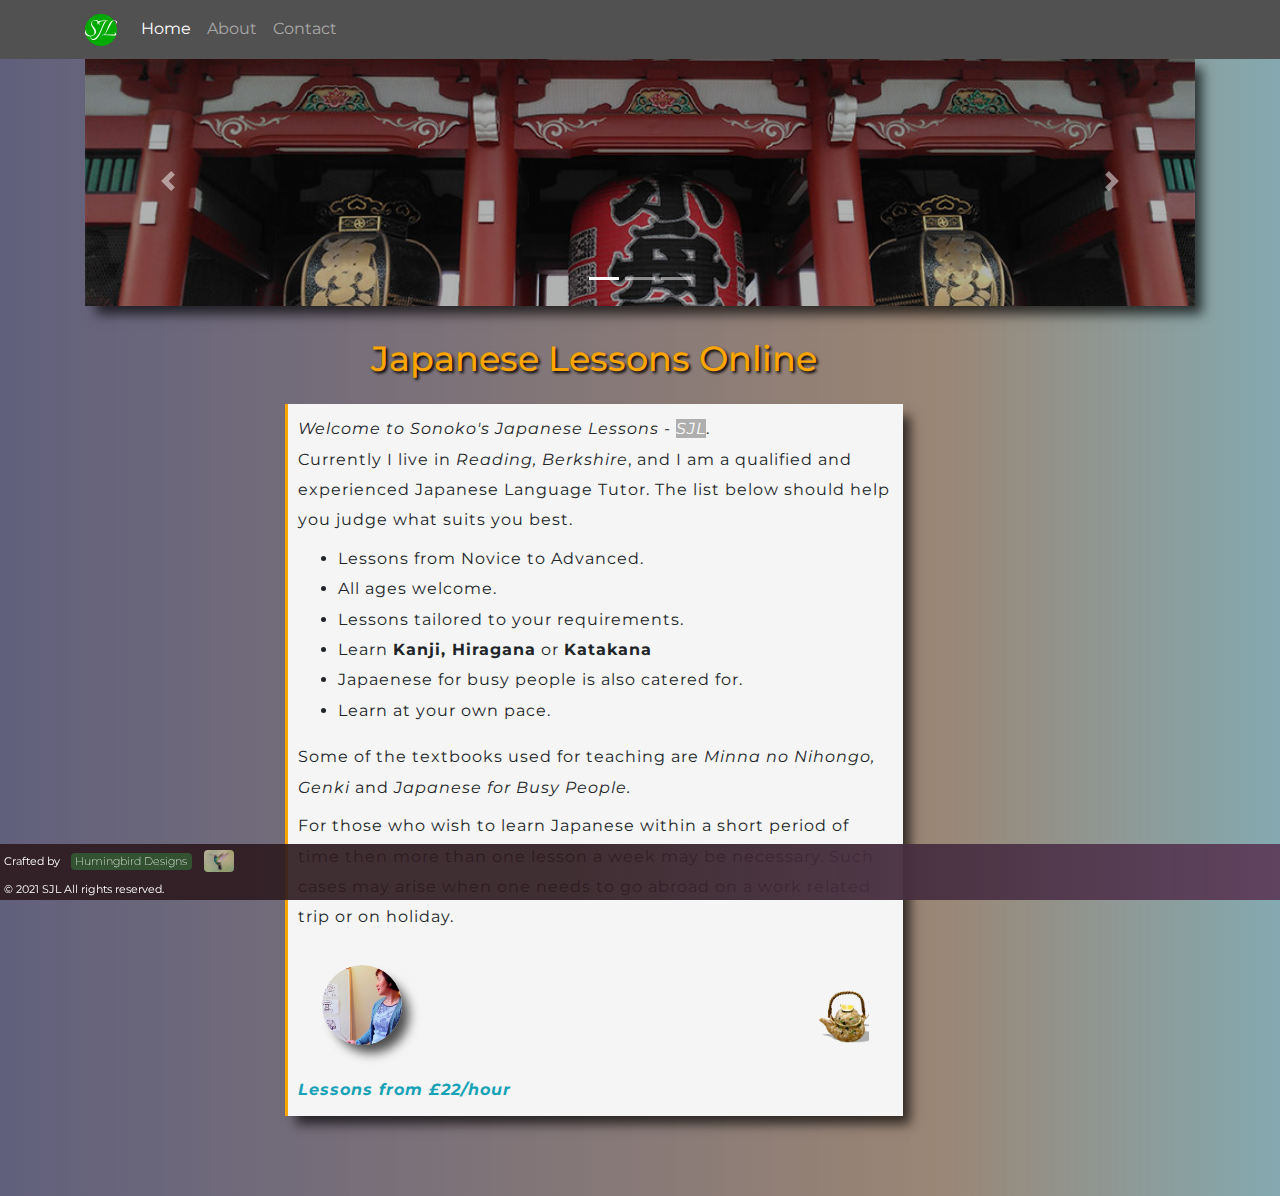
==== index.html @ 19e737f8 "Updated logo to .png." ====
<!DOCTYPE html>

<html>

<head>
	<!-- Required meta tags -->
	<meta charset="utf-8">
	<meta name="viewport" content="width=device-width, initial-scale=1, shrink-to-fit=no">
	<meta name="description" content="Learn Japanese at your own pace. I teach basic and advanced Japanese lessons.">
	<link rel="icon" type="image/png" sizes="16x16" href="images/favicon-16x16.png">

	<!-- Bootstrap core CSS -->
	<link href="vendor/bootstrap/css/bootstrap.min.css" rel="stylesheet">

	<link rel="stylesheet" type="text/css" href="css/site.css">

	<title>Home | Learn Japanese Online | Reading, UK</title>
</head>

<body>
	<header>
		<nav class="navbar navbar-expand-sm navbar-dark fixed-top my-primary">
			<div class="container">
				<a class="navbar-brand" href="index.html">
					<img src="images/favicon-32x32.png">
				</a>

				<button class="navbar-toggler" type="button" data-toggle="collapse" data-target="#navbarCollapse"
					aria-controls="navbarCollapse" aria-expanded="false" aria-label="Toggle navigation">
					<span class="navbar-toggler-icon"></span>
				</button>

				<div class="collapse navbar-collapse" id="navbarCollapse">
					<ul class="nav navbar-nav mr-auto">
						<li class=" nav-item">
							<a class="nav-link active" href="index.html">Home</a>
						</li>
						<!-- <li class="nav-item">
							<a class="nav-link" href="lesson.html">Lesson</a>
						</li> -->
						<li class="nav-item">
							<a class="nav-link" href="about.html">About</a>
						</li>
						<li class="nav-item">
							<a class="nav-link" href="contact.html">Contact</a>
						</li>
					</ul>
				</div>
			</div>
		</nav>
	</header>

	<main class="container" role="main">
		<div id="welcomeCarousel" class="carousel slide carousel-fade hero" data-ride="carousel">
			<ol class="carousel-indicators">
				<li data-target="#welcomeCarousel" data-slide-to="0" class="active"></li>
				<li data-target="#welcomeCarousel" data-slide-to="1"></li>
				<li data-target="#welcomeCarousel" data-slide-to="2"></li>
			</ol>

			<div class="carousel-inner">
				<div class="carousel-item active welcome-carousel-image1"></div>
				<div class="carousel-item welcome-carousel-image2"></div>
				<div class="carousel-item welcome-carousel-image3"></div>
			</div>

			<a class="carousel-control-prev" href="#welcomeCarousel" role="button" data-slide="prev">
				<span class="carousel-control-prev-icon" aria-hidden="true"></span>
				<span class="sr-only">Previous</span>
			</a>
			<a class="carousel-control-next" href="#welcomeCarousel" role="button" data-slide="next">
				<span class="carousel-control-next-icon" aria-hidden="true"></span>
				<span class="sr-only">Next</span>
			</a>
		</div>

		<div class="container">
			<div class="row">
				<div class="col-md-8 col-sm-10 col-lg-8 col-xl-7 col-12 offset-sm-1 offset-md-2 offset-lg-2">
					<h1 class="mb-4 mt-0 text-center">Japanese Lessons Online</h1>

					<section class="para para-home">
						<p><em>Welcome to Sonoko's Japanese Lessons - <span class="logo-2">SJL</em>.<br>
							Currently I live
							in
							<em>Reading,
								Berkshire</em>,
							and
							I am
							a qualified and experienced Japanese
							Language
							Tutor. The list below should help you judge what suits you best.
						</p>
						<ul>
							<li>Lessons from Novice to Advanced.</li>
							<li>All ages welcome.</li>
							<li>Lessons tailored to your requirements.</li>
							<li>Learn <strong>Kanji, Hiragana</strong> or <strong>Katakana</strong></li>
							<li>Japaenese for busy people is also catered for.</li>
							<li>Learn at your own pace.</li>
						</ul>

						<p>Some of the textbooks used for teaching are <em>Minna no Nihongo, Genki</em> and
							<em>Japanese
								for
								Busy
								People.</em>
						</p>
						<p>
							For those who wish to learn Japanese within a short period of time then more than one lesson
							a
							week may be necessary. Such cases may arise when one needs to go abroad on a work related
							trip
							or on
							holiday.
						</p>

						<span class="clearfix">
							<a href="about.html">
								<img src="images/lesson_scene_round.png" width=80px
									class="rounded-circle img-fluid pics float-left mt-4 ml-4"
									alt="Photo of tutor pointing at white board" data-placement="right"
									data-toggle="tooltip" title="About me" style="border: none;"></a>

							<img src="images/contentBG_1.png" width="50px"
								class="rounded img-fluid float-right mt-5 mr-4" alt=" Japanese teapot"
								data-placement="left" data-toggle="tooltip" title="Japanese teapot">
						</span><br>
						<span class="text-info  "><em><b>Lessons from £22/hour</b></em></span>
					</section>
				</div>
			</div>
		</div>
	</main>

	<div class="container">
		<footer id="sticky-footer" class="text-white">
			<div class="row">
				<div class="col-12">
					<p class="m-0 p-1" style="text-align: left;">
						<span class="small-font">Crafted by <span class="badge badge-success ml-2 badge-new">Humingbird
								Designs
							</span></span>
						<img src="images/bird.jpg" width=30px class="rounded ml-2" alt="bird">
					</p>
				</div>
				<div class="col-12">
					<p class="m-0 pl-1">
						<span class="small-font" style="text-align: right;"> &copy; 2021
							SJL
							All
							rights
							reserved.</span>
					</p>
				</div>
			</div>
		</footer>
	</div>

	<!-- Bootstrap core JavaScript -->
	<script src="vendor/jquery/jquery.slim.min.js"></script>
	<script src="vendor/bootstrap/js/bootstrap.bundle.min.js"></script>

	<script>
		$(document).ready(function () {

			$('[data-toggle="tooltip"]').tooltip();
		});
	</script>
</body>

</html>
---- css/site.css ----
@import url('https://fonts.googleapis.com/css2?family=Montserrat:wght@400;600&display=swap');

html {
    height: 100%;
    -webkit-text-size-adjust: 100%; -ms-text-size-adjust: 100%;
}

* { -moz-box-sizing: border-box; -webkit-box-sizing: border-box; box-sizing: border-box; }

body {
    background: rgb(81,80,111);
    background: linear-gradient(90deg, rgba(81,80,111,0.908000700280112) 0%, rgba(134,109,89,0.8323704481792717) 73%, rgba(132,169,176,1) 100%);     
    font-family: 'Montserrat', sans-serif;
    font-size: 16px;
    height: 100%;
    padding-top:56px;
}

main {
    max-width: 100rem;
}

.carousel {
    margin-bottom: 2rem;
}
  
.carousel-caption {
    bottom: 3rem;
    z-index: 10;
}

.carousel-item {
    height: 26rem;
    max-width: 100vw;
    background-size: cover;
    background-position: center center;
    background-repeat: no-repeat;
}

.welcome-carousel-image1 {
    box-shadow: inset 0 0 0 100vw rgba(0,0,0,0.3);
    background-image:url('../images/scene400.jpg');
    height: 160px; /* was 225px, 206px */
}

.welcome-carousel-image2 {
    box-shadow: inset 0 0 0 100vw rgba(0,0,0,0.3);
    background-image:url('../images/scene2-400.jpg');
    height: 160px;
}

.welcome-carousel-image3 {
    box-shadow: inset 0 0 0 100vw rgba(0,0,0,0.3);
    background-image:url('../images/scene4-400.jpg');
    height:160px;
}

.jap-pics {
    background-image: url('../images/scene5-400.jpg');
    background-repeat: no-repeat;
    height: 160px;
    background-size:100%;
}

.jap-pics-6 {
    background-image: url('../images/scene6-400.jpg');
    background-repeat: no-repeat;
    height: 160px;
    background-size:100%;
    background-position: 50% 84%;
}

.scene-6  {    
    width: auto;
    height: 140px;
}

.logo {
    background-color: rgb(66, 134, 66); 
    padding: 2px 6px 4px 6px;
    border-radius: 50%; 
    font-size: 1.1rem;
}

.logo-2 {
    background-color: rgba(128, 128, 128, .6);
    color: white;
}

@media (min-width: 576px) {
    .jap-pics {
        background-image:url('../images/scene5-800.jpg');
        background-repeat: no-repeat;
        /* height: 460px;  */
        height: 160px;       
    }

    .jap-pics-6 {
        background-image: url('../images/scene6-800.jpg');
        background-repeat: no-repeat;
        background-position: 50% 70%;
        height: 160px;
    }    
}

@media (min-width: 768px) { 
    .welcome-carousel-image1 {
        background-image:url('../images/scene800.jpg');
        height: 160px; /* was 450, 296, 290 */
    } 

    .welcome-carousel-image2 {
        background-image:url('../images/scene2-800.jpg');
        height: 160px;
    }     

    .welcome-carousel-image3 {
        background-image:url('../images/scene4-800.jpg');
        height: 160px;
    }

    .jap-pics {
        background-image:url('../images/scene5-800.jpg');
        background-repeat: no-repeat;
        height: 160px;        
    }

    .jap-pics-6 {
        background-image:url('../images/scene6-800.jpg');
        background-repeat: no-repeat;
        height: 160px;        
    }    
}

@media (min-width: 992px) { 
    .welcome-carousel-image1 {
        background-image:url('../images/scene800.jpg');
        height: 200px; /* was 330px */
    } 
    .welcome-carousel-image2 {
        background-image:url('../images/scene2-800.jpg');
        height: 200px;
    }     

    .welcome-carousel-image3 {
        background-image:url('../images/scene4-800.jpg');
        height: 200px;
    }  
    
    .jap-pics {
        background-image:url('../images/scene5-800.jpg');
        background-repeat: no-repeat;
        height: 200px;
    }    

    .jap-pics-6 {
        background-image:url('../images/scene6-800.jpg');
        background-repeat: no-repeat;
        background-position: 50% 62%;
        height: 200px;
    }    
}

@media (min-width: 1200px) { 
    .welcome-carousel-image1 {
        background-image:url('../images/scene1000.jpg');
        height: 250px; /* was 420px */
    } 
    .welcome-carousel-image2 {
        background-image:url('../images/scene2-1000.jpg');
        height: 250px;
    }     

    .welcome-carousel-image3 {
        background-image:url('../images/scene4-1000.jpg');
        height: 250px;
    }       

    .jap-pics {
        background-image:url('../images/scene5-1000.jpg');
        background-repeat: no-repeat;
        height:  250px;
    }

    .jap-pics-6 {
        background-image:url('../images/scene6-1000.jpg');
        background-repeat: no-repeat;
        /* background-position: 50% 57%; */
        height: 250px;
    }    
}

.badge-new {
    font-size: .7rem; 
    background: rgb(50, 82, 50);
    font-weight: 200;
}

.row-new {
  display: flex;
  flex-direction: column;
  justify-content: space-between;
}

.small-font {
    font-size: .7rem;
}

.my-primary {
    background-color: #525151 !important;
}

.para {
    font-size: 1.0rem;
    background-color: whitesmoke;
    line-height: 1.8rem;
    padding: 10px;
    box-shadow: 9px 10px 11px -2px rgba(0,0,0,0.69);
    border-left: 3px solid ;
    border-color: orange;    
    letter-spacing: 1px;
    margin-bottom: 64px;
}

.para-home {
    margin-bottom: 100px;
}

section p {
    margin-bottom: .5rem;
}

.m-b {
    margin-bottom: 100px;
}

h1 {
    color: orange;
    font-size: 1.8rem;
}

.pipe {
    color: orange;
}

.hdg-colour {
    color: rgb(180, 119, 4);
}

@media (min-width: 768px) { 
    .para {
        font-size: 1.0rem;
        line-height: 1.9rem;
        margin-bottom: 80px;
    }
    .contact {
        /* margin-bottom: 30px; */
    }
    h1 {
        font-size: 2.2rem;
    }
}

@media (max-width: 332px) {
    .contact {
        margin-bottom: 70px;
    }
    .email {
        font-size: .6rem;
    }
}

h1, h3  {
    text-shadow: 2px 2px 3px black;
}

.email-1 {
    box-shadow: 4px 4px 4px -2px rgba(0,0,0,0.69);
}

div h1 {
    box-shadow: none;
}

.clearfix {
  overflow: auto;
}

.pics {
    box-shadow: 9px 10px 11px -2px rgba(0,0,0,0.69);
    opacity: 1;
    filter: alpha(opacity=100);
    margin-right: 6px;
    border: 2px solid #828585;
}

.hero {
    box-shadow: 9px 10px 11px -2px rgba(0, 0, 0, 0.69);
}

a[href^="http"] {
    /* By File:Icon External Link.png: anonymous at MediaWiki (or someone else, whose work MediaWiki used) uploaded to Commons by Metalhead64derivative work MareklugNon-pixel version: TMg - File:Icon External Link.png, GPL, https://commons.wikimedia.org/w/index.php?curid=5949301 */
    background: url(../images/Icon_External_Link.svg) no-repeat right;
    padding-right: 16px;
}

a[href*="http"]::after {
    font-style: italic;
    content: " (goes off site)";
}

#sticky-footer {
    background: rgb(45,26,31);
    background: linear-gradient(90deg, rgba(45,26,31,0.908000700280112) 45%, rgba(96,67,95,1) 100%, rgba(54,55,57,1) 100%);
    position: fixed;
    width: 100%;
    left: 0;
    bottom: 0;
}

input:-webkit-autofill,
input:-webkit-autofill:hover,
input:-webkit-autofill:focus textarea:-webkit-autofill,
textarea:-webkit-autofill:hover textarea:-webkit-autofill:focus,
select:-webkit-autofill,
select:-webkit-autofill:hover,
select:-webkit-autofill:focus {
  -webkit-box-shadow: 0 0 0px 1000px #ffffff inset !important;
  box-shadow: 0 0 0px 1000px #ffffff inset !important;
}
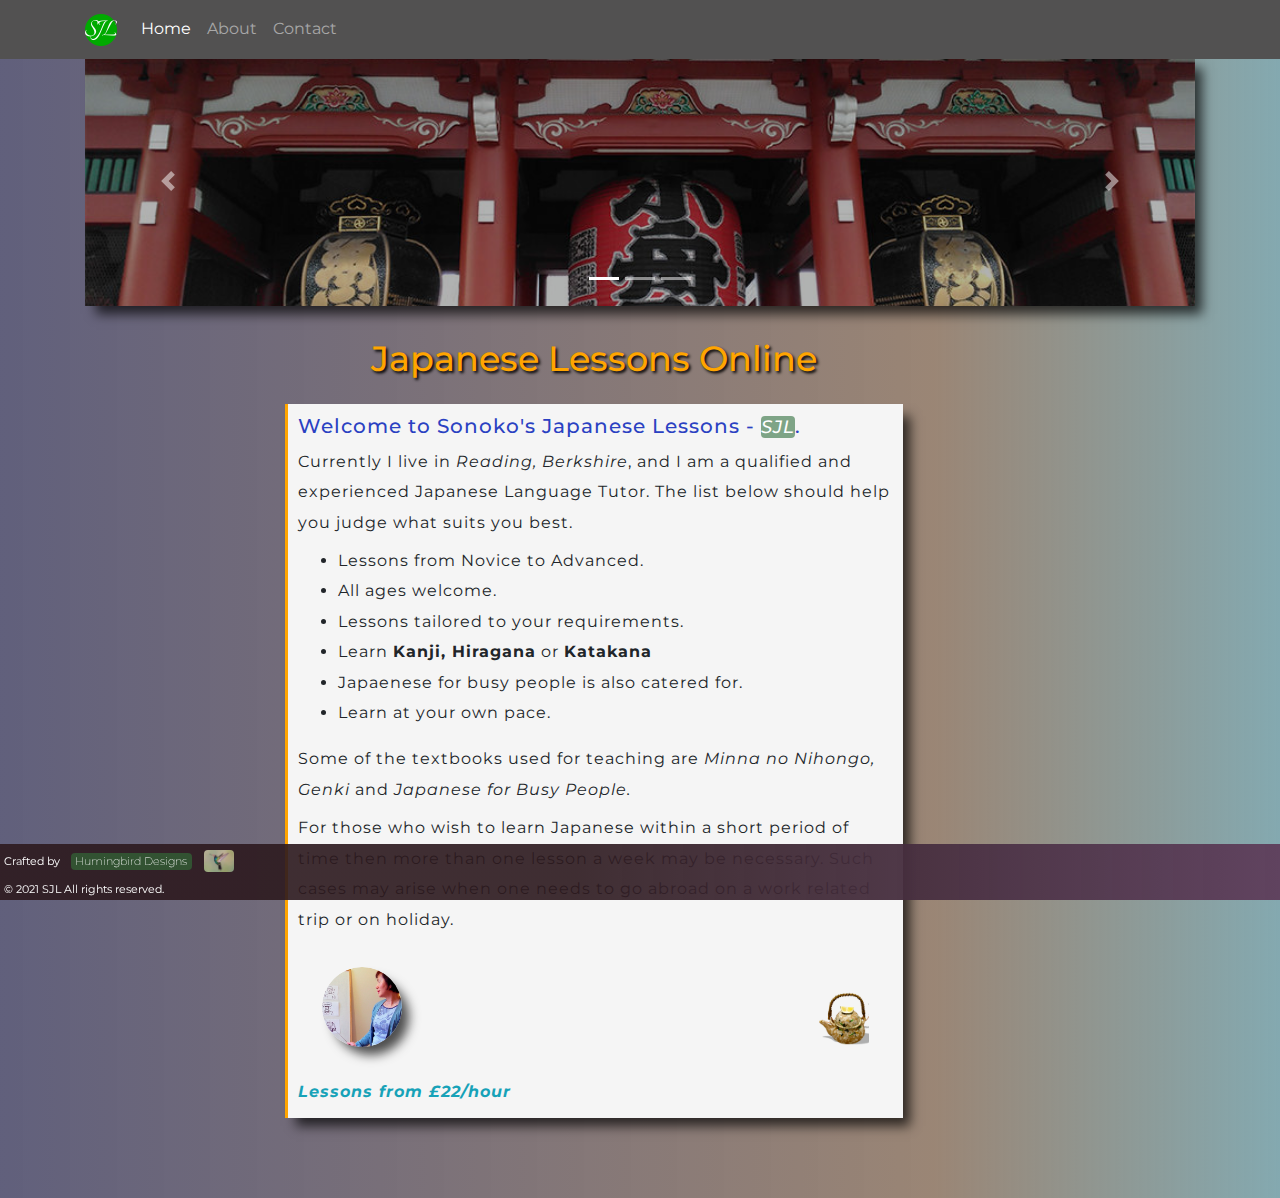
==== commit 9dca8d21: "Minor tweaks as per HTML checker" ====
--- a/index.html
+++ b/index.html
@@ -1,6 +1,6 @@
 <!DOCTYPE html>
 
-<html>
+<html lang="en">
 
 <head>
 	<!-- Required meta tags -->
@@ -22,7 +22,7 @@
 		<nav class="navbar navbar-expand-sm navbar-dark fixed-top my-primary">
 			<div class="container">
 				<a class="navbar-brand" href="index.html">
-					<img src="images/favicon-32x32.png">
+					<img src="images/favicon-32x32.png" alt="brand">
 				</a>
 
 				<button class="navbar-toggler" type="button" data-toggle="collapse" data-target="#navbarCollapse"
@@ -50,7 +50,7 @@
 		</nav>
 	</header>
 
-	<main class="container" role="main">
+	<main class="container">
 		<div id="welcomeCarousel" class="carousel slide carousel-fade hero" data-ride="carousel">
 			<ol class="carousel-indicators">
 				<li data-target="#welcomeCarousel" data-slide-to="0" class="active"></li>
@@ -80,8 +80,10 @@
 					<h1 class="mb-4 mt-0 text-center">Japanese Lessons Online</h1>
 
 					<section class="para para-home">
-						<p><em>Welcome to Sonoko's Japanese Lessons - <span class="logo-2">SJL</em>.<br>
-							Currently I live
+						<h5 style="color: rgb(42, 65, 194);">Welcome to Sonoko's Japanese Lessons - <span
+								class="logo-2"><i>SJL</i></span>.
+						</h5>
+						<p>Currently I live
 							in
 							<em>Reading,
 								Berkshire</em>,
@@ -117,14 +119,14 @@
 
 						<span class="clearfix">
 							<a href="about.html">
-								<img src="images/lesson_scene_round.png" width=80px
+								<img src="images/lesson_scene_round.png" width=80
 									class="rounded-circle img-fluid pics float-left mt-4 ml-4"
 									alt="Photo of tutor pointing at white board" data-placement="right"
 									data-toggle="tooltip" title="About me" style="border: none;"></a>
 
-							<img src="images/contentBG_1.png" width="50px"
-								class="rounded img-fluid float-right mt-5 mr-4" alt=" Japanese teapot"
-								data-placement="left" data-toggle="tooltip" title="Japanese teapot">
+							<img src="images/contentBG_1.png" width="50" class="rounded img-fluid float-right mt-5 mr-4"
+								alt=" Japanese teapot" data-placement="left" data-toggle="tooltip"
+								title="Japanese teapot">
 						</span><br>
 						<span class="text-info  "><em><b>Lessons from £22/hour</b></em></span>
 					</section>
--- a/css/site.css
+++ b/css/site.css
@@ -83,15 +83,16 @@
 }
 
 .logo-2 {
-    background-color: rgba(128, 128, 128, .6);
+    background-color: rgba(8, 83, 24, 0.5);
     color: white;
+    border-radius: 4px;
+    font-size: .9em;
 }
 
 @media (min-width: 576px) {
     .jap-pics {
         background-image:url('../images/scene5-800.jpg');
         background-repeat: no-repeat;
-        /* height: 460px;  */
         height: 160px;       
     }
 
@@ -253,9 +254,7 @@
         line-height: 1.9rem;
         margin-bottom: 80px;
     }
-    .contact {
-        /* margin-bottom: 30px; */
-    }
+
     h1 {
         font-size: 2.2rem;
     }
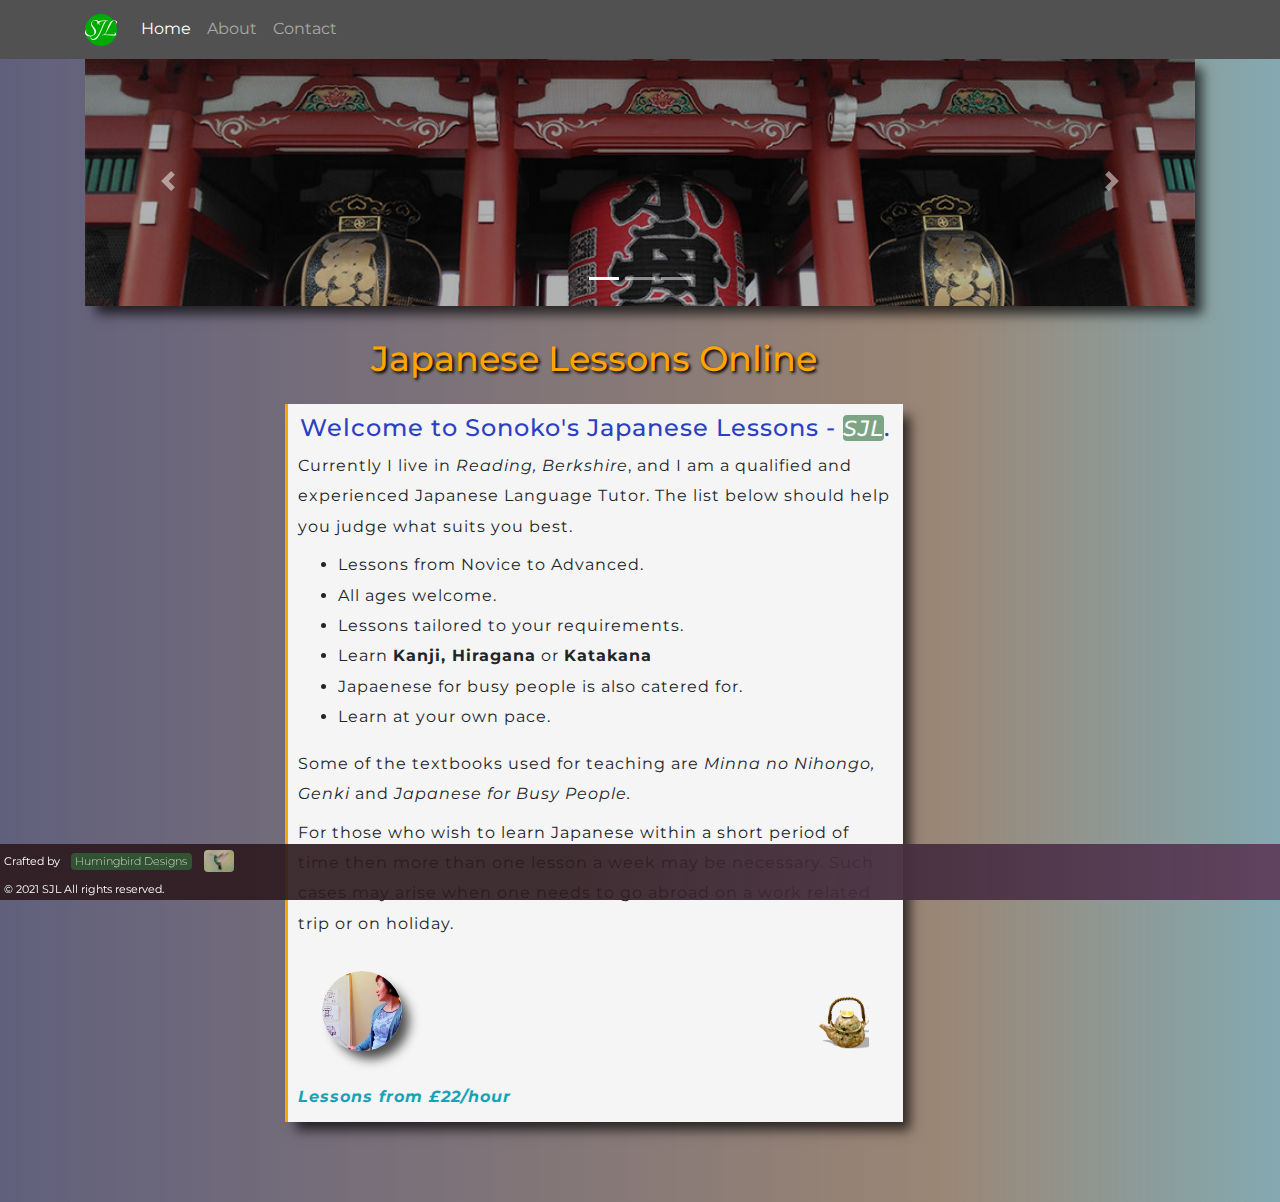
==== commit 78e608e5: "Minor tweaks to pass HTML checker" ====
--- a/index.html
+++ b/index.html
@@ -80,9 +80,8 @@
 					<h1 class="mb-4 mt-0 text-center">Japanese Lessons Online</h1>
 
 					<section class="para para-home">
-						<h5 style="color: rgb(42, 65, 194);">Welcome to Sonoko's Japanese Lessons - <span
-								class="logo-2"><i>SJL</i></span>.
-						</h5>
+						<h4>Welcome to Sonoko's Japanese Lessons - <span class="logo-2"><i>SJL</i></span>.
+						</h4>
 						<p>Currently I live
 							in
 							<em>Reading,
@@ -143,7 +142,7 @@
 						<span class="small-font">Crafted by <span class="badge badge-success ml-2 badge-new">Humingbird
 								Designs
 							</span></span>
-						<img src="images/bird.jpg" width=30px class="rounded ml-2" alt="bird">
+						<img src="images/bird.jpg" width=30 class="rounded ml-2" alt="bird">
 					</p>
 				</div>
 				<div class="col-12">
--- a/css/site.css
+++ b/css/site.css
@@ -87,6 +87,12 @@
     color: white;
     border-radius: 4px;
     font-size: .9em;
+}
+
+section > h4 {
+    color: rgb(42, 65, 194);
+    text-align: center;
+    font-size: 1.2rem;
 }
 
 @media (min-width: 576px) {
@@ -258,6 +264,9 @@
     h1 {
         font-size: 2.2rem;
     }
+    section > h4 {        
+    font-size: 1.5rem;
+    }
 }
 
 @media (max-width: 332px) {
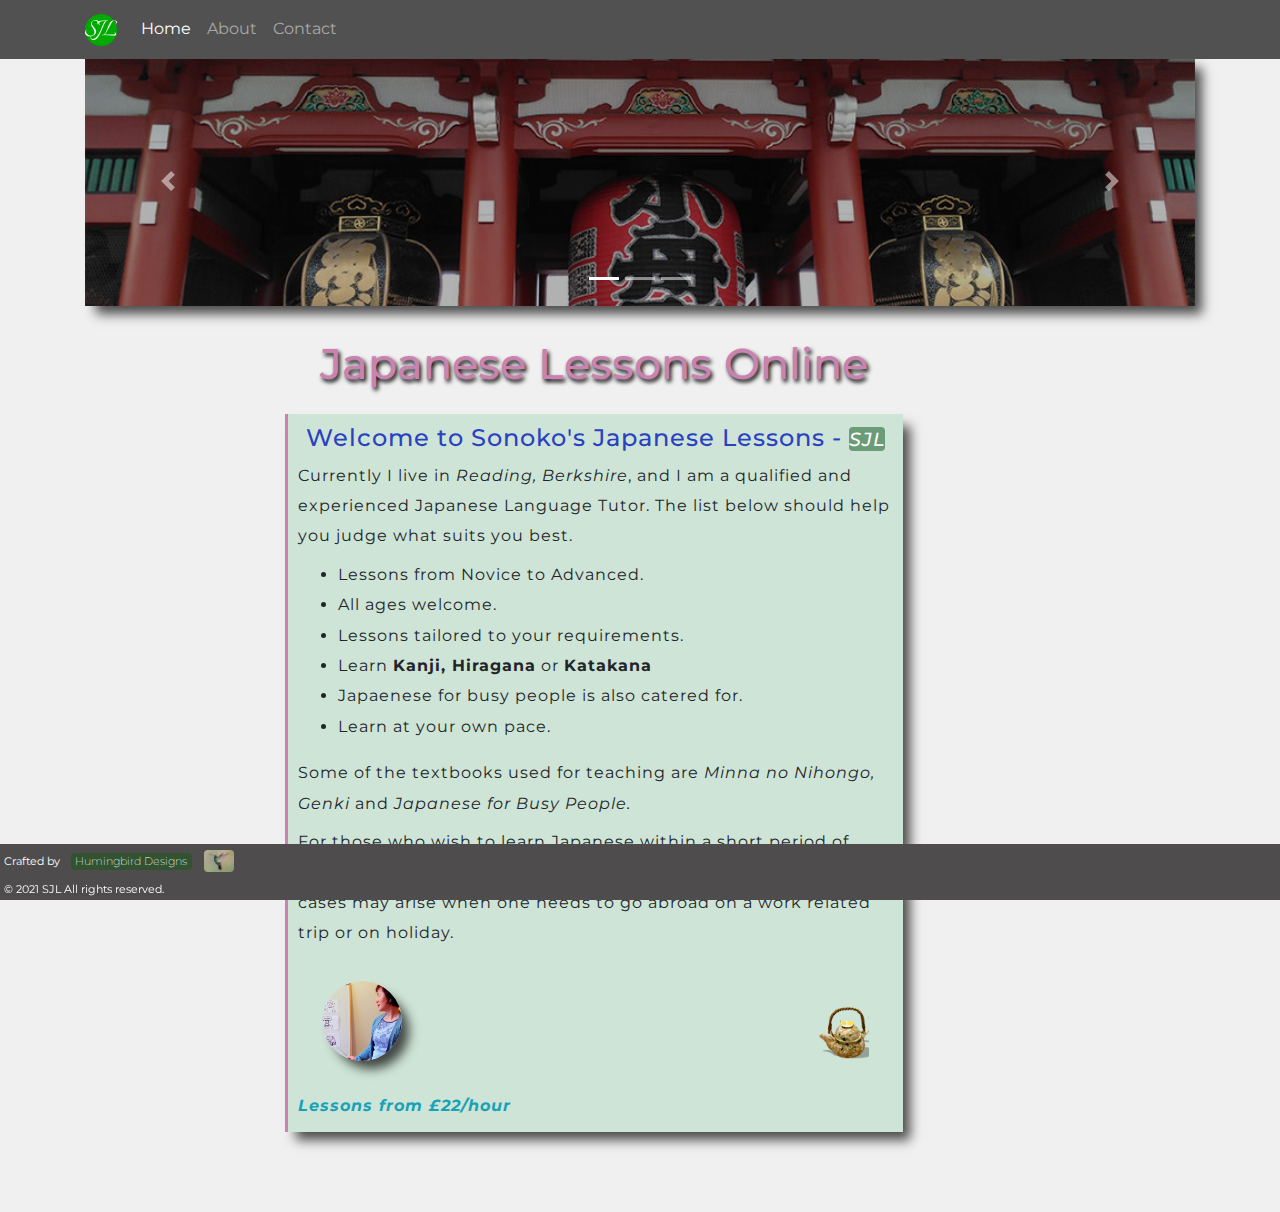
==== commit 65cc9d71: "Minor tweaks to improve user experience" ====
--- a/index.html
+++ b/index.html
@@ -80,7 +80,7 @@
 					<h1 class="mb-4 mt-0 text-center">Japanese Lessons Online</h1>
 
 					<section class="para para-home">
-						<h4>Welcome to Sonoko's Japanese Lessons - <span class="logo-2"><i>SJL</i></span>.
+						<h4>Welcome to Sonoko's Japanese Lessons - <span class="logo-2"><i>SJL</i></span>
 						</h4>
 						<p>Currently I live
 							in
--- a/css/site.css
+++ b/css/site.css
@@ -8,8 +8,7 @@
 * { -moz-box-sizing: border-box; -webkit-box-sizing: border-box; box-sizing: border-box; }
 
 body {
-    background: rgb(81,80,111);
-    background: linear-gradient(90deg, rgba(81,80,111,0.908000700280112) 0%, rgba(134,109,89,0.8323704481792717) 73%, rgba(132,169,176,1) 100%);     
+    background-color: rgb(240, 240, 240);
     font-family: 'Montserrat', sans-serif;
     font-size: 16px;
     height: 100%;
@@ -86,7 +85,7 @@
     background-color: rgba(8, 83, 24, 0.5);
     color: white;
     border-radius: 4px;
-    font-size: .9em;
+    font-size: .8em;
 }
 
 section > h4 {
@@ -219,12 +218,12 @@
 
 .para {
     font-size: 1.0rem;
-    background-color: whitesmoke;
+    background-color: rgba(130, 202, 156, .3);
     line-height: 1.8rem;
     padding: 10px;
     box-shadow: 9px 10px 11px -2px rgba(0,0,0,0.69);
     border-left: 3px solid ;
-    border-color: orange;    
+    border-color:  #CA82B0;
     letter-spacing: 1px;
     margin-bottom: 64px;
 }
@@ -242,8 +241,8 @@
 }
 
 h1 {
-    color: orange;
-    font-size: 1.8rem;
+    color: #CA82B0;
+    font-size: 2.0rem;
 }
 
 .pipe {
@@ -262,7 +261,7 @@
     }
 
     h1 {
-        font-size: 2.2rem;
+        font-size: 2.7rem;
     }
     section > h4 {        
     font-size: 1.5rem;
@@ -279,7 +278,7 @@
 }
 
 h1, h3  {
-    text-shadow: 2px 2px 3px black;
+    text-shadow: 2px 3px 4px black;
 }
 
 .email-1 {
@@ -318,8 +317,7 @@
 }
 
 #sticky-footer {
-    background: rgb(45,26,31);
-    background: linear-gradient(90deg, rgba(45,26,31,0.908000700280112) 45%, rgba(96,67,95,1) 100%, rgba(54,55,57,1) 100%);
+    background-color: #4e4c4c ;
     position: fixed;
     width: 100%;
     left: 0;
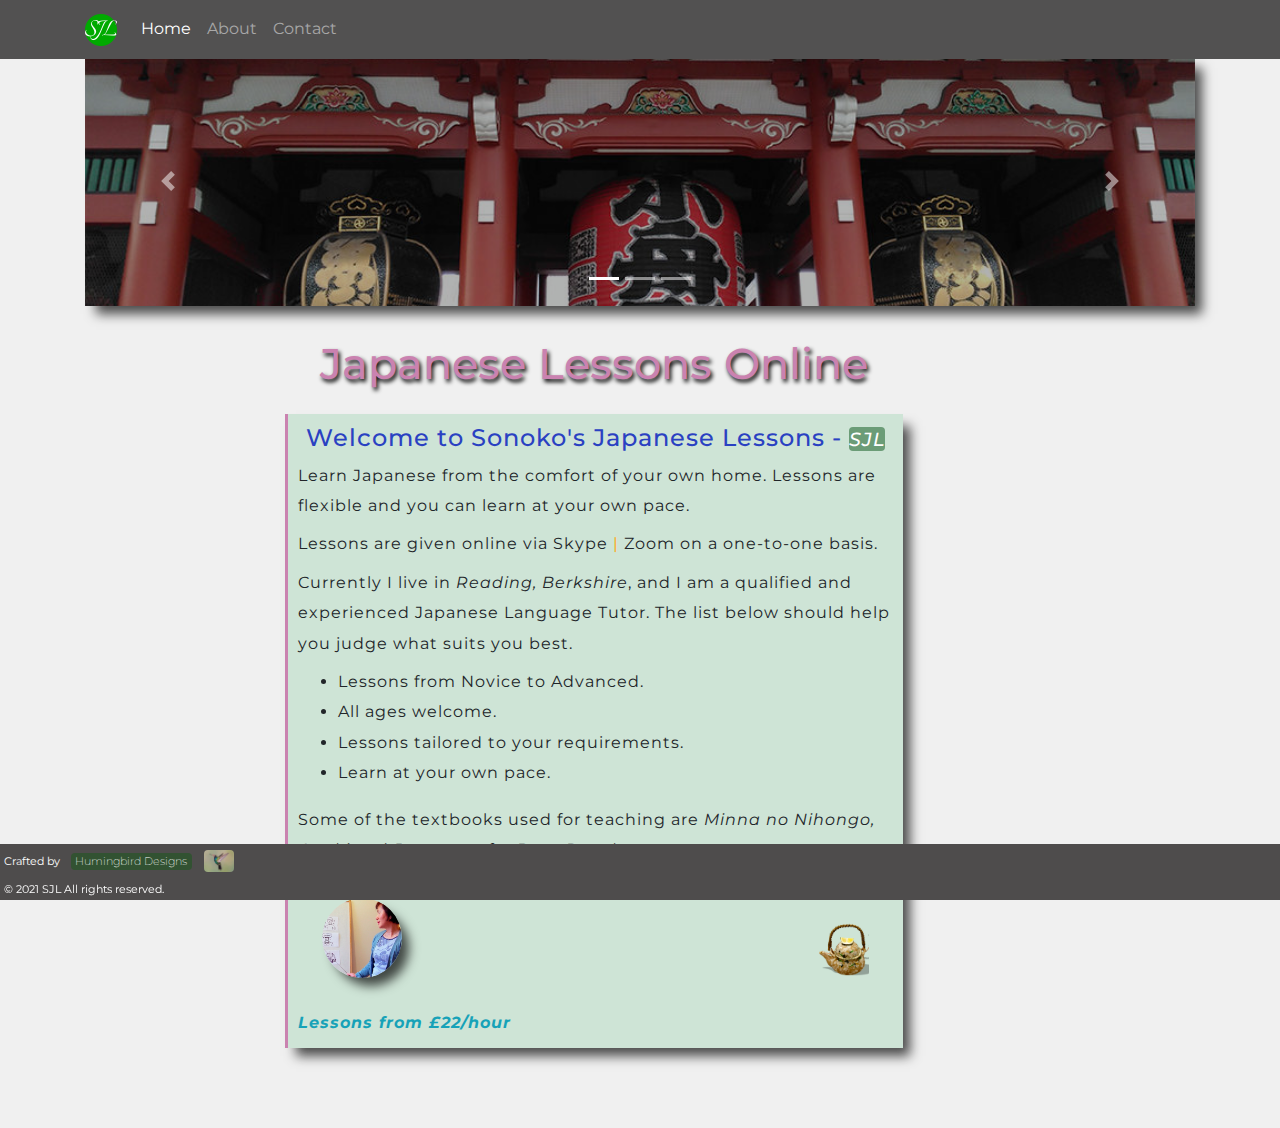
==== commit 3008eef8: "Updated lesson info" ====
--- a/index.html
+++ b/index.html
@@ -82,6 +82,16 @@
 					<section class="para para-home">
 						<h4>Welcome to Sonoko's Japanese Lessons - <span class="logo-2"><i>SJL</i></span>
 						</h4>
+
+						<p>
+							Learn Japanese from the comfort of your own home.
+							Lessons are flexible and you can learn at your own pace.
+						</p>
+
+						<p>Lessons are given online via Skype <span class="pipe">|</span> Zoom on a
+							one-to-one basis.
+						</p>
+
 						<p>Currently I live
 							in
 							<em>Reading,
@@ -96,8 +106,6 @@
 							<li>Lessons from Novice to Advanced.</li>
 							<li>All ages welcome.</li>
 							<li>Lessons tailored to your requirements.</li>
-							<li>Learn <strong>Kanji, Hiragana</strong> or <strong>Katakana</strong></li>
-							<li>Japaenese for busy people is also catered for.</li>
 							<li>Learn at your own pace.</li>
 						</ul>
 
@@ -106,14 +114,6 @@
 								for
 								Busy
 								People.</em>
-						</p>
-						<p>
-							For those who wish to learn Japanese within a short period of time then more than one lesson
-							a
-							week may be necessary. Such cases may arise when one needs to go abroad on a work related
-							trip
-							or on
-							holiday.
 						</p>
 
 						<span class="clearfix">
--- a/css/site.css
+++ b/css/site.css
@@ -218,7 +218,6 @@
 
 .para {
     font-size: 1.0rem;
-    background-color: rgba(130, 202, 156, .3);
     line-height: 1.8rem;
     padding: 10px;
     box-shadow: 9px 10px 11px -2px rgba(0,0,0,0.69);
@@ -230,6 +229,15 @@
 
 .para-home {
     margin-bottom: 100px;
+    background-color: rgba(130, 202, 156, .3);
+}
+
+.para-about {
+    background-color: rgba(226, 241, 255, .7);
+}
+
+.para-contact {
+    background-color: rgba(247, 217, 179, .3);
 }
 
 section p {
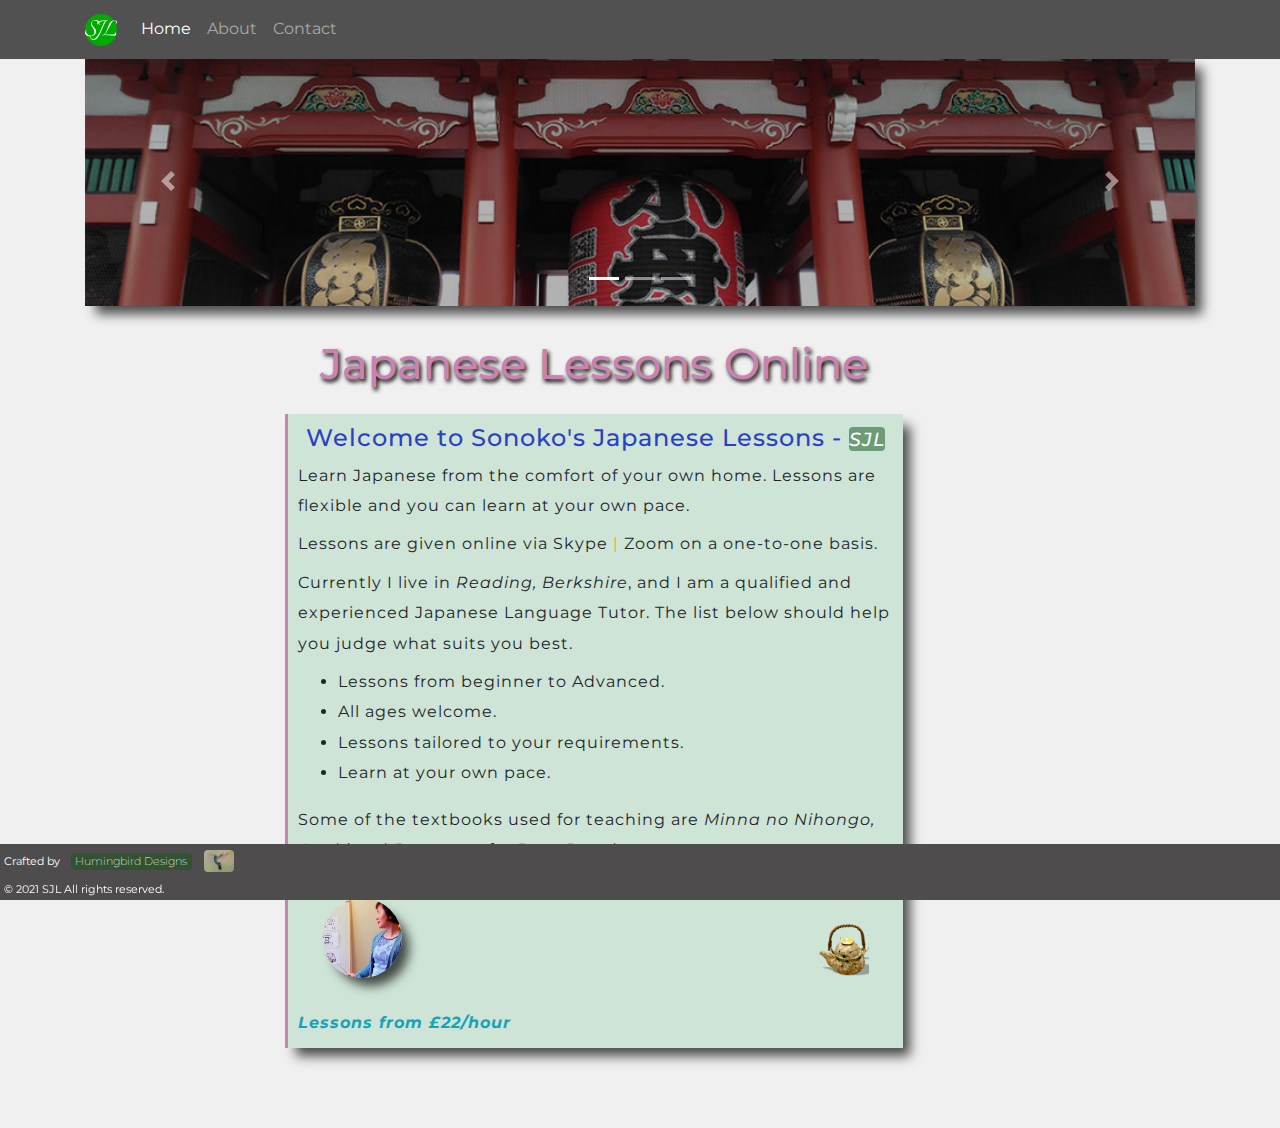
==== commit 1ef0f52b: "Update index.html" ====
--- a/index.html
+++ b/index.html
@@ -103,7 +103,7 @@
 							Tutor. The list below should help you judge what suits you best.
 						</p>
 						<ul>
-							<li>Lessons from Novice to Advanced.</li>
+							<li>Lessons from beginner to Advanced.</li>
 							<li>All ages welcome.</li>
 							<li>Lessons tailored to your requirements.</li>
 							<li>Learn at your own pace.</li>
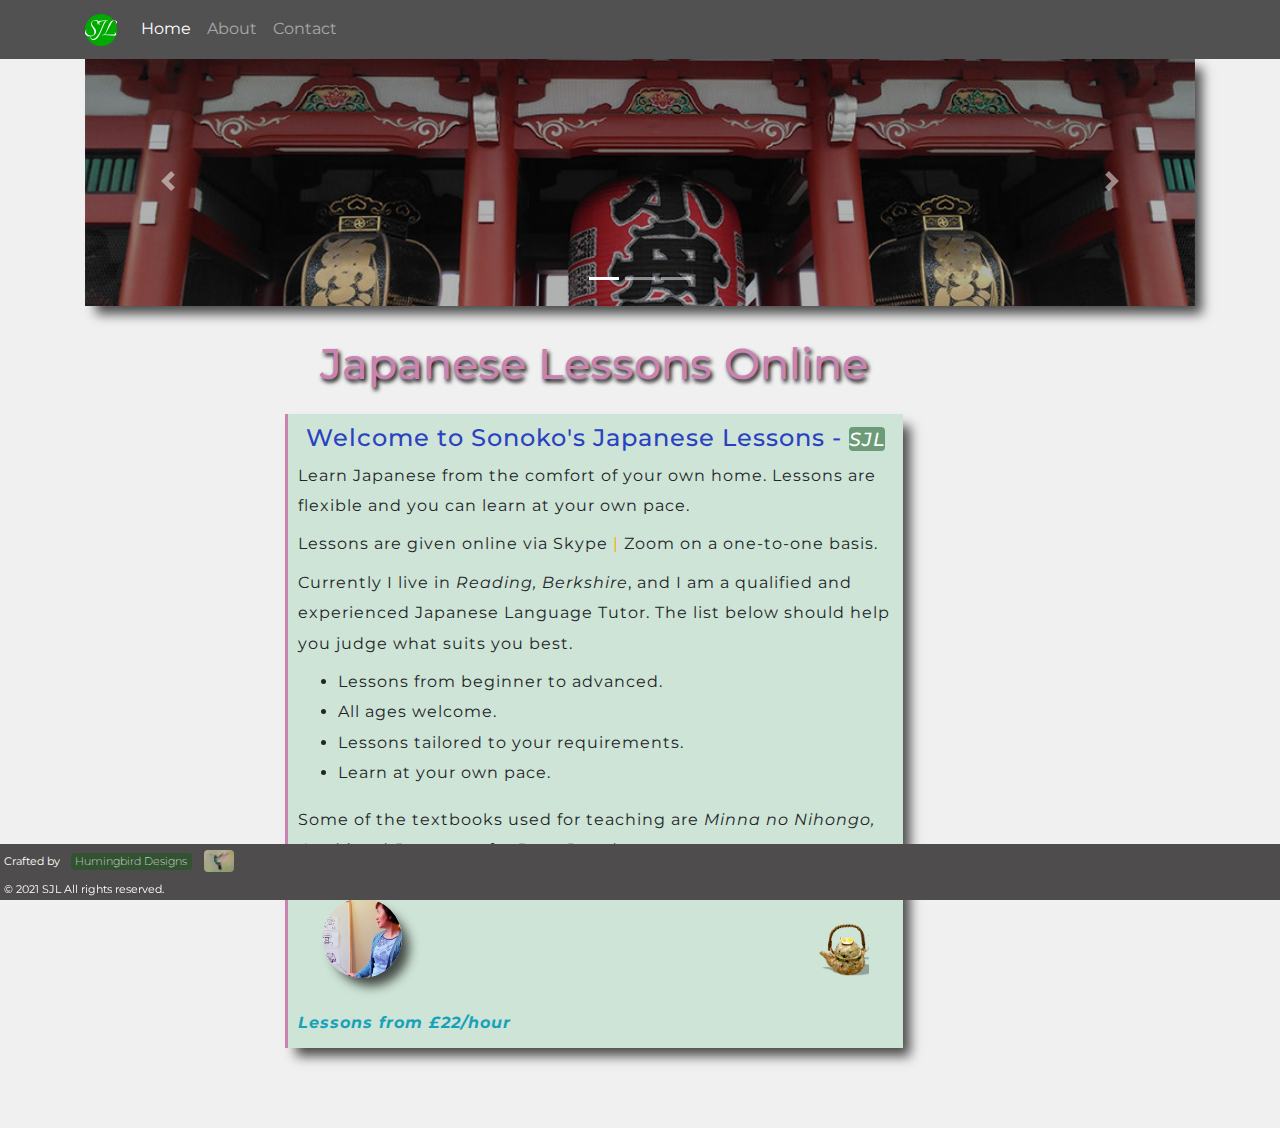
==== commit 16d04ff7: "Update index.html" ====
--- a/index.html
+++ b/index.html
@@ -103,7 +103,7 @@
 							Tutor. The list below should help you judge what suits you best.
 						</p>
 						<ul>
-							<li>Lessons from beginner to Advanced.</li>
+							<li>Lessons from beginner to advanced.</li>
 							<li>All ages welcome.</li>
 							<li>Lessons tailored to your requirements.</li>
 							<li>Learn at your own pace.</li>
